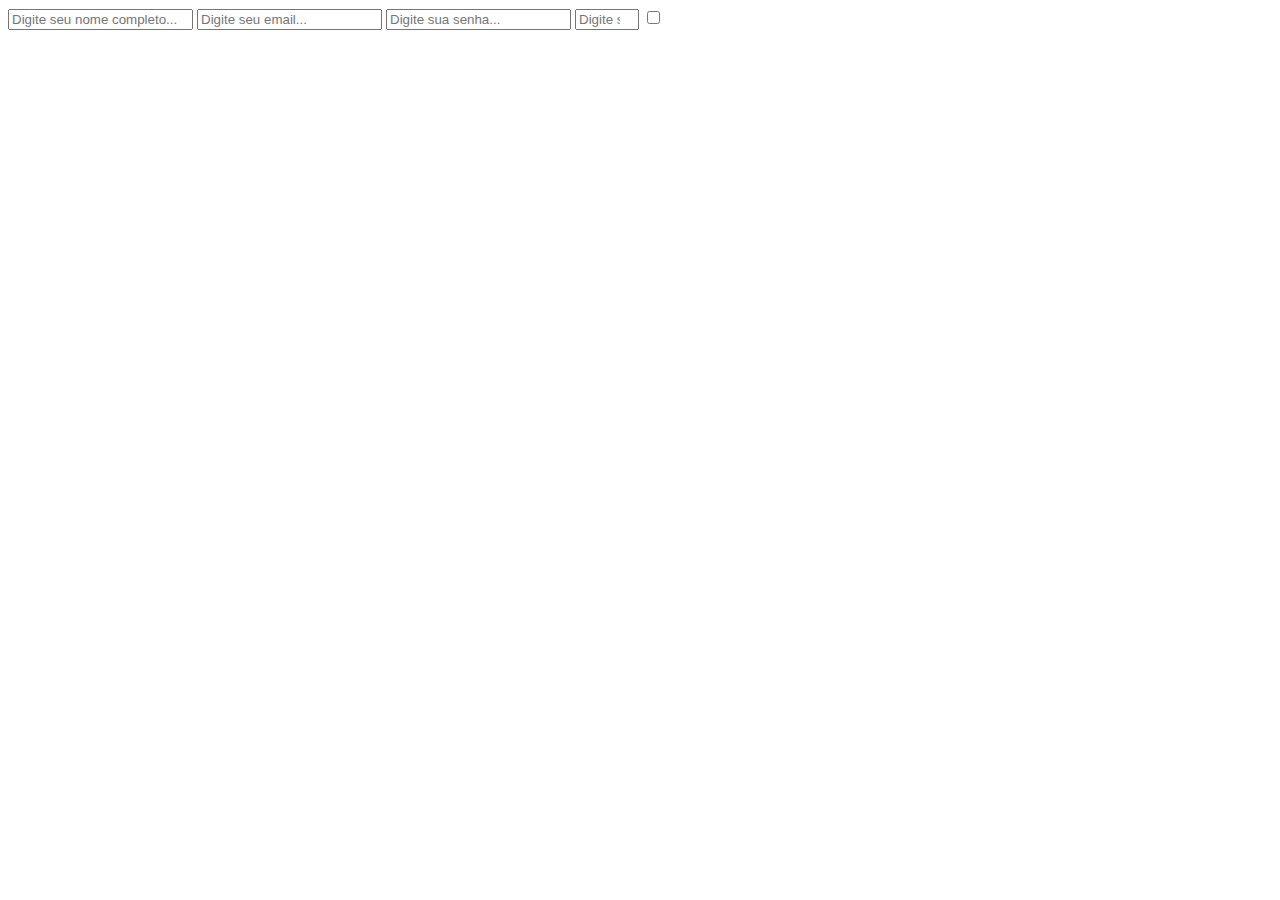
==== page/index.html @ 26f5b09a "registro de Usuário" ====
<!DOCTYPE html>
<html lang="pt-BR">
<head>
    <meta charset="UTF-8">
    <meta name="viewport" content="width=device-width, initial-scale=1.0">
    <link rel="stylesheet" href="../style/style.css">
    <title>Registro de Usuário</title>
</head>
<body>
    <form>
        <input type="text" placeholder="Digite seu nome completo..." required>
        <input type="email" placeholder="Digite seu email... "name="" id="">
        <input type="password" placeholder="Digite sua senha...">
        <input type="number" placeholder="Digite sua idade..." min = "18" max = "100">
        <input type="checkbox">
    </form>
</body>
</html>
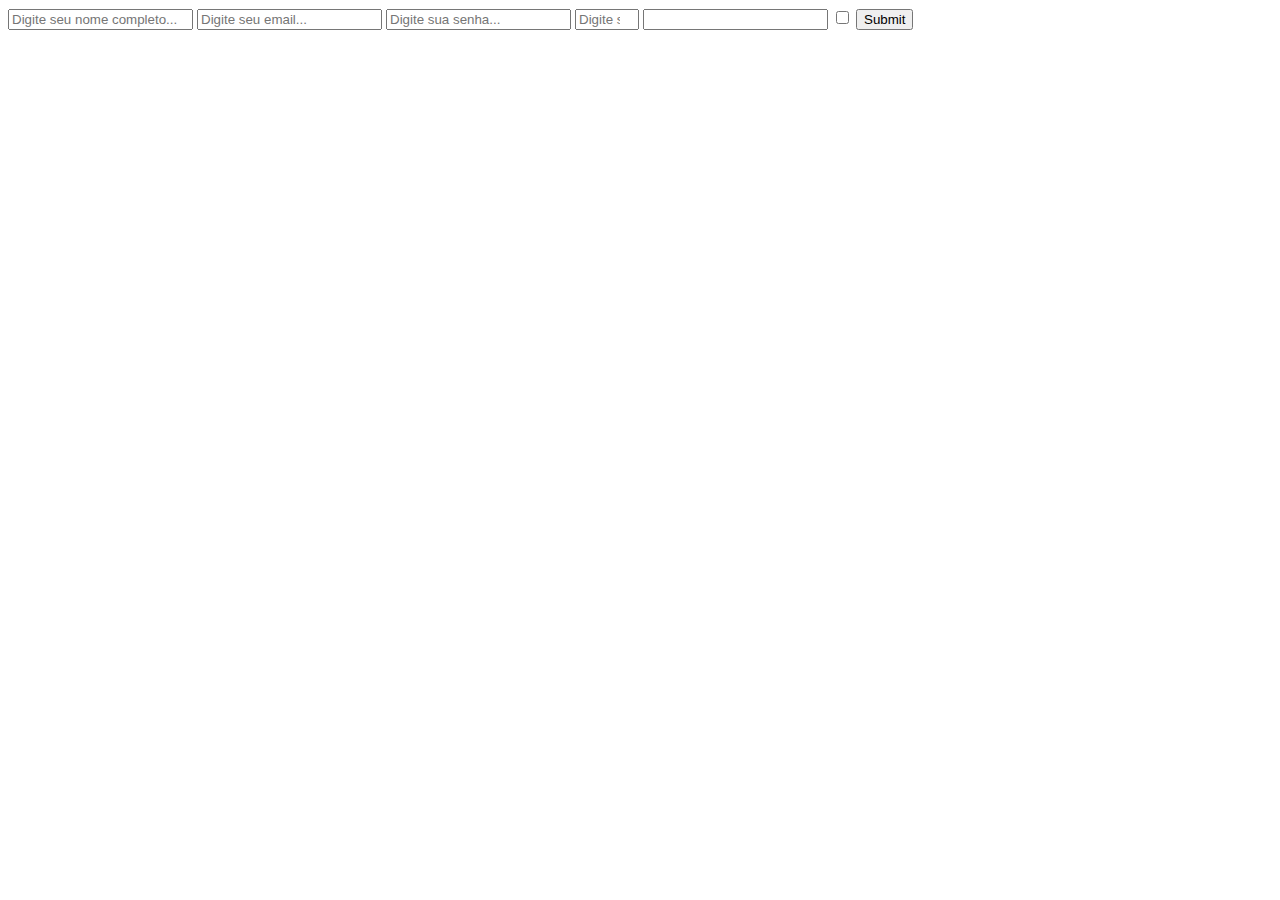
==== commit b3871102: "comentarios" ====
--- a/page/index.html
+++ b/page/index.html
@@ -12,7 +12,9 @@
         <input type="email" placeholder="Digite seu email... "name="" id="">
         <input type="password" placeholder="Digite sua senha...">
         <input type="number" placeholder="Digite sua idade..." min = "18" max = "100">
-        <input type="checkbox">
+        <input type="text"> <!-- Genero-->
+        <input type="checkbox" required> <!-- Concordar com os termos  -->
+        <input type="submit"> 
     </form>
 </body>
 </html>